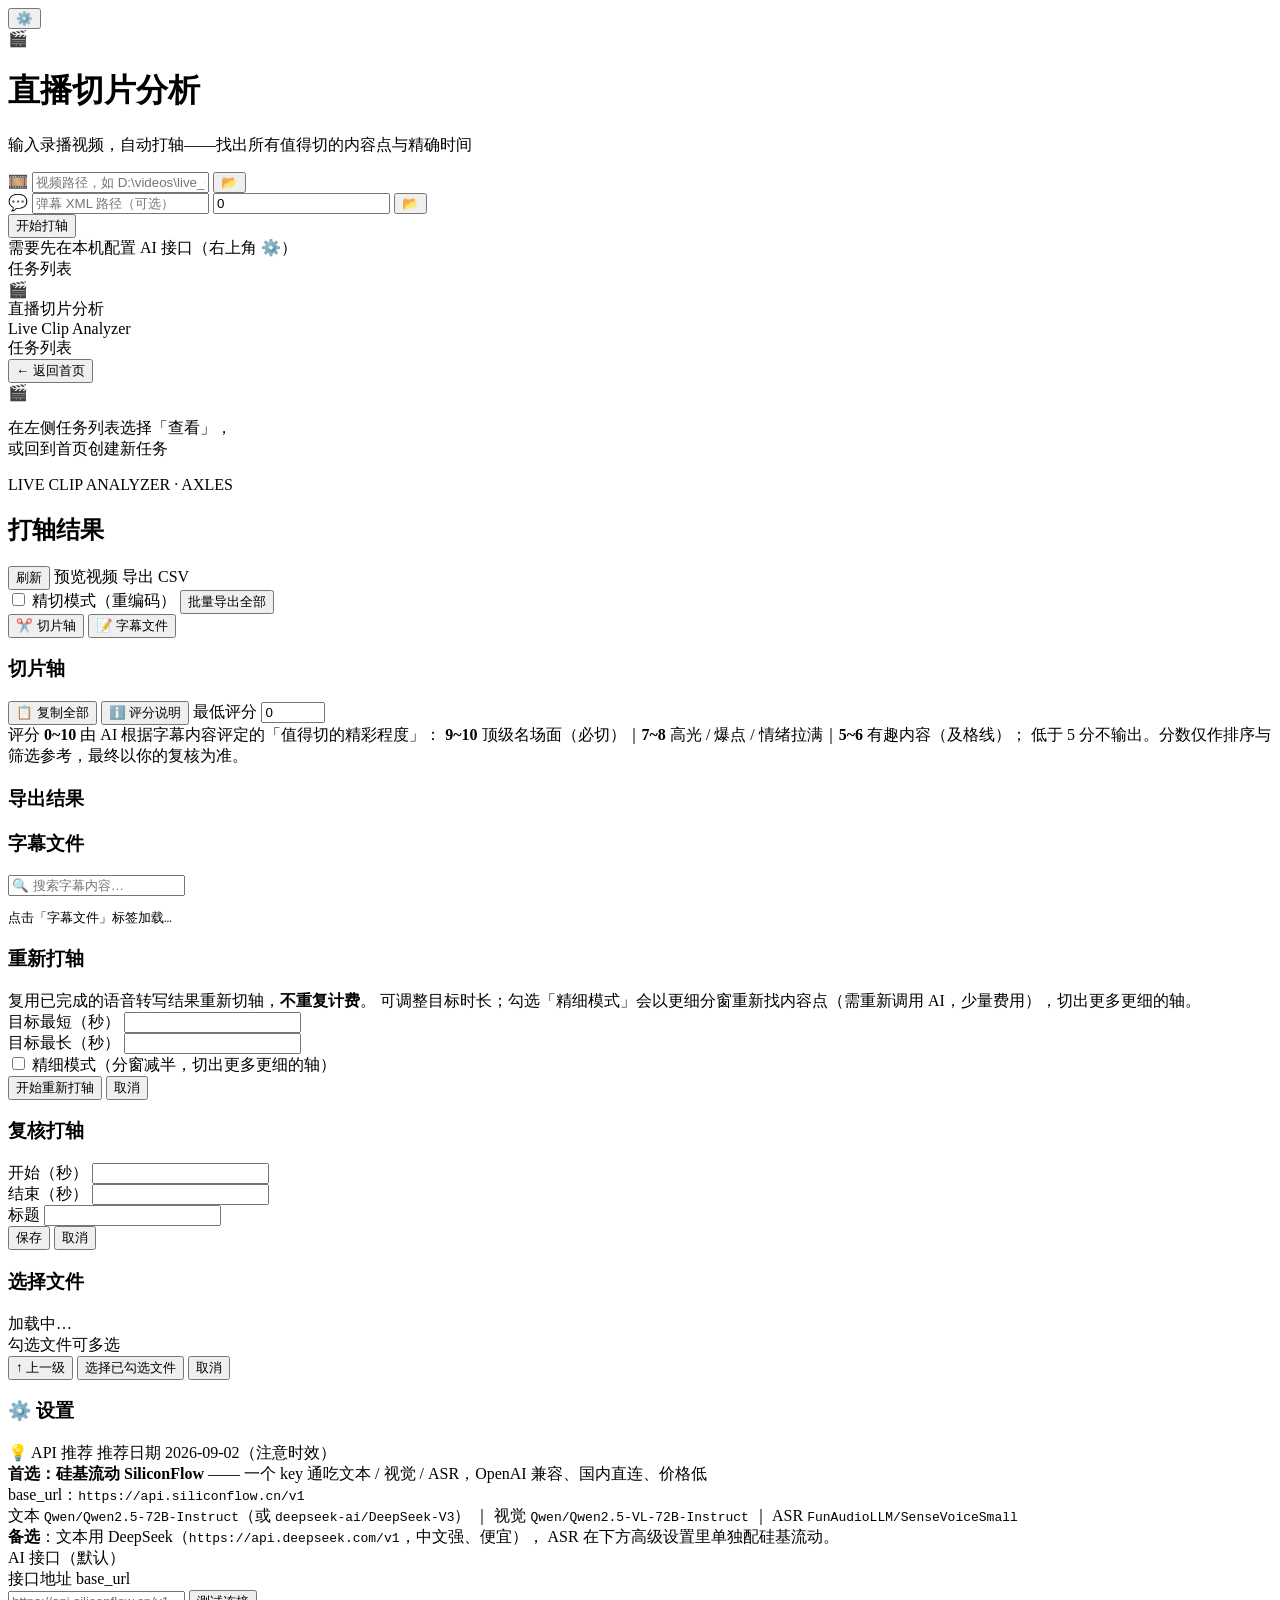
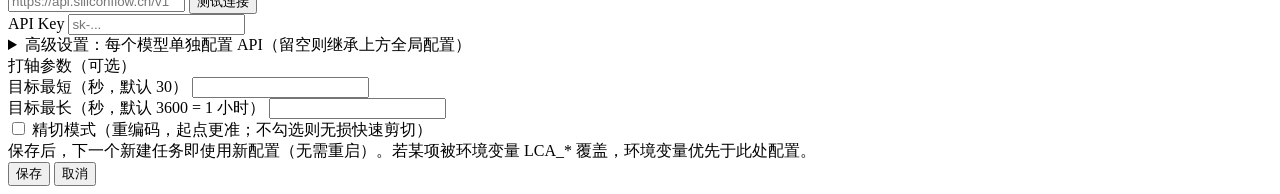
==== app/web/index.html @ c7d00784 "feat: v0.4.3 - move reaxle button to task list items (next to view/delete) + richer reasons with quo" ====
<!DOCTYPE html>
<html lang="zh-CN">
<head>
  <meta charset="UTF-8" />
  <meta name="viewport" content="width=device-width, initial-scale=1.0" />
  <title>直播切片分析 · Live Clip Analyzer</title>
  <link rel="stylesheet" href="/static/style.css" />
</head>
<body>
  <!-- 右上角设置 -->
  <button id="btn-settings" class="fab-settings" title="设置">⚙️</button>

  <!-- ═══════════ 第一页：首页 ═══════════ -->
  <div class="home" id="home">
    <div class="home-center" id="home-center">
    <div class="home-logo">🎬</div>
    <h1 class="home-title">直播切片分析</h1>
    <p class="home-sub">输入录播视频，自动打轴——找出所有值得切的内容点与精确时间</p>

    <div class="input-bar">
      <span class="input-icon">🎞️</span>
      <input type="text" id="video_path" placeholder="视频路径，如 D:\videos\live_001.flv" required autocomplete="off" />
      <button type="button" class="btn-browse" data-target="video_path" data-filter="video" title="浏览视频文件（可多选）">📂</button>
    </div>
    <div id="video-chips" class="video-chips hidden"></div>
    <div class="input-bar">
      <span class="input-icon">💬</span>
      <input type="text" id="danmaku_path" placeholder="弹幕 XML 路径（可选）" autocomplete="off" />
      <input type="number" id="offset_seconds" class="offset-input" title="弹幕偏移（秒）" step="0.5" value="0" />
      <button type="button" class="btn-browse" data-target="danmaku_path" data-filter="xml" title="浏览 XML 文件">📂</button>
    </div>

    <button class="btn-start" id="btn-start">开始打轴</button>
    <div class="home-hint">需要先在本机配置 AI 接口（右上角 ⚙️）</div>
    </div>

    <!-- 左下：任务列表正方格 -->
    <div class="home-tasks" id="home-tasks">
      <div class="home-tasks-title">任务列表</div>
      <div id="task-list" class="task-list"></div>
    </div>
  </div>

  <!-- ═══════════ 第二页：报告窗口（嵌套覆盖） ═══════════ -->
  <div class="window-overlay" id="window-overlay">
    <div class="window" id="report-window">
      <!-- 左侧：规整收纳的第一页内容 -->
      <div class="win-sidebar">
        <div class="win-brand">
          <span class="win-brand-logo">🎬</span>
          <div>
            <div class="win-brand-name">直播切片分析</div>
            <div class="win-brand-sub">Live Clip Analyzer</div>
          </div>
        </div>
        <div class="win-tasks-title">任务列表</div>
        <div id="win-task-list" class="task-list"></div>
        <div class="win-sidebar-foot">
          <button id="btn-back-home" class="ghost">← 返回首页</button>
        </div>
      </div>

      <!-- 右侧：打轴结果 -->
      <div class="win-main" id="win-main">
        <div class="win-empty" id="win-empty">
          <div class="win-empty-icon">🎬</div>
          <p>在左侧任务列表选择「查看」，<br />或回到首页创建新任务</p>
        </div>

        <div class="report hidden" id="report-card">
          <div class="report-head">
            <div>
              <div class="report-kicker">LIVE CLIP ANALYZER · AXLES</div>
              <h2 id="report-title">打轴结果</h2>
            </div>
            <div class="actions">
              <button id="btn-refresh" class="ghost">刷新</button>
              <a id="link-video" class="btn ghost" target="_blank">预览视频</a>
              <a id="link-csv" class="btn ghost" target="_blank">导出 CSV</a>
            </div>
            <div class="actions export-actions">
              <label class="check-label"><input type="checkbox" id="export-accurate" /> 精切模式（重编码）</label>
              <button id="btn-export-all" class="btn btn-primary">批量导出全部</button>
            </div>
            <div id="srt-hint" class="srt-hint hidden"></div>
          </div>
          <div id="report-status" class="report-status"></div>

          <div class="win-tabs">
            <button class="win-tab active" data-tab="axles">✂️ 切片轴</button>
            <button class="win-tab" data-tab="subtitle">📝 字幕文件</button>
          </div>

          <div id="tab-axles">
          <div class="section-block">
            <div class="section-head">
              <h3>切片轴</h3>
              <div class="filter-row">
                <button id="btn-copy-all" class="ghost" title="复制全部轴清单（制表符分隔，可直接粘贴进 Excel / 共享表格）">📋 复制全部</button>
                <button id="btn-score-help" class="ghost score-help-btn" title="评分说明">ℹ️ 评分说明</button>
                <label for="score-filter">最低评分</label>
                <input type="number" id="score-filter" value="0" min="0" max="10" step="0.5" />
              </div>
            </div>
            <div id="score-help" class="score-help hidden">
              评分 <b>0~10</b> 由 AI 根据字幕内容评定的「值得切的精彩程度」：
              <b>9~10</b> 顶级名场面（必切）｜<b>7~8</b> 高光 / 爆点 / 情绪拉满｜<b>5~6</b> 有趣内容（及格线）；
              低于 5 分不输出。分数仅作排序与筛选参考，最终以你的复核为准。
            </div>
            <div id="axles-container" class="axles"></div>
          </div>

          <div class="section-block">
            <div class="section-head"><h3>导出结果</h3></div>
            <div id="export-results" class="candidates"></div>
          </div>
          </div>

          <div id="tab-subtitle" class="hidden">
            <div class="section-block">
              <div class="section-head">
                <h3>字幕文件</h3>
                <div class="filter-row">
                  <input type="text" id="subtitle-search" class="subtitle-search"
                         placeholder="🔍 搜索字幕内容…" autocomplete="off" />
                </div>
              </div>
              <div class="filter-row subtitle-path-row">
                <span id="subtitle-path" class="muted"></span>
              </div>
              <div id="subtitle-results" class="subtitle-results hidden"></div>
              <pre id="subtitle-content" class="subtitle-view">点击「字幕文件」标签加载…</pre>
            </div>
          </div>
        </div>
      </div>
    </div>
  </div>

  <!-- ═══════════ 模态框 ═══════════ -->

  <div id="reaxle-modal" class="modal hidden">
    <div class="modal-content">
      <h3>重新打轴</h3>
      <div class="cfg-hint">
        复用已完成的语音转写结果重新切轴，<b>不重复计费</b>。
        可调整目标时长；勾选「精细模式」会以更细分窗重新找内容点（需重新调用 AI，少量费用），切出更多更细的轴。
      </div>
      <div class="form-row two-col">
        <div>
          <label>目标最短（秒）</label>
          <input type="number" id="reaxle-min" min="5" step="5" />
        </div>
        <div>
          <label>目标最长（秒）</label>
          <input type="number" id="reaxle-max" min="30" step="30" />
        </div>
      </div>
      <div class="form-row">
        <label class="check-label">
          <input type="checkbox" id="reaxle-fine" />
          精细模式（分窗减半，切出更多更细的轴）
        </label>
      </div>
      <div class="modal-actions">
        <button id="btn-confirm-reaxle">开始重新打轴</button>
        <button id="btn-cancel-reaxle" class="ghost">取消</button>
      </div>
    </div>
  </div>

  <div id="edit-modal" class="modal hidden">
    <div class="modal-content">
      <h3>复核打轴</h3>
      <input type="hidden" id="edit-id" />
      <div class="form-row two-col">
        <div>
          <label>开始（秒）</label>
          <input type="number" id="edit-start" step="0.5" />
        </div>
        <div>
          <label>结束（秒）</label>
          <input type="number" id="edit-end" step="0.5" />
        </div>
      </div>
      <div class="form-row">
        <label>标题</label>
        <input type="text" id="edit-title" />
      </div>
      <div class="modal-actions">
        <button id="btn-save-review">保存</button>
        <button id="btn-cancel-review" class="ghost">取消</button>
      </div>
    </div>
  </div>

  <div id="file-modal" class="modal hidden">
    <div class="modal-content file-browser">
      <h3 id="file-modal-title">选择文件</h3>
      <div class="fb-path" id="fb-path">加载中…</div>
      <div class="fb-list" id="fb-list"></div>
      <div class="fb-footer">
        <span id="fb-selected-count" class="muted">勾选文件可多选</span>
        <div class="fb-footer-actions">
          <button id="btn-fb-up" class="ghost">↑ 上一级</button>
          <button id="btn-fb-confirm" class="btn btn-primary hidden">选择已勾选文件</button>
          <button id="btn-fb-cancel" class="ghost">取消</button>
        </div>
      </div>
    </div>
  </div>

  <div id="config-modal" class="modal hidden">
    <div class="modal-content config-modal">
      <h3>⚙️ 设置</h3>

      <div class="cfg-recommend">
        <div class="cfg-recommend-title">💡 API 推荐 <span class="cfg-recommend-date">推荐日期 2026-09-02（注意时效）</span></div>
        <div class="cfg-recommend-body">
          <b>首选：硅基流动 SiliconFlow</b> —— 一个 key 通吃文本 / 视觉 / ASR，OpenAI 兼容、国内直连、价格低<br />
          base_url：<code>https://api.siliconflow.cn/v1</code><br />
          文本 <code>Qwen/Qwen2.5-72B-Instruct</code>（或 <code>deepseek-ai/DeepSeek-V3</code>）
          ｜ 视觉 <code>Qwen/Qwen2.5-VL-72B-Instruct</code>
          ｜ ASR <code>FunAudioLLM/SenseVoiceSmall</code><br />
          <b>备选</b>：文本用 DeepSeek（<code>https://api.deepseek.com/v1</code>，中文强、便宜），
          ASR 在下方高级设置里单独配硅基流动。
        </div>
      </div>

      <div class="cfg-section">AI 接口（默认）</div>
      <div class="form-row">
        <label for="cfg-base-url">接口地址 base_url</label>
        <div class="model-row">
          <input type="text" id="cfg-base-url" placeholder="https://api.siliconflow.cn/v1" autocomplete="off" />
          <button type="button" class="btn ghost btn-test" data-kind="global">测试连接</button>
        </div>
        <div class="cfg-ping-status" id="ping-status-global"></div>
      </div>
      <div class="form-row">
        <label for="cfg-api-key">API Key</label>
        <input type="password" id="cfg-api-key" placeholder="sk-..." autocomplete="off" />
        <div class="cfg-hint" id="cfg-key-hint"></div>
      </div>

      <details class="cfg-advanced" id="cfg-advanced">
        <summary>高级设置：每个模型单独配置 API（留空则继承上方全局配置）</summary>
        <div class="cfg-advanced-body">

          <div class="cfg-model-group">
            <div class="cfg-model-title">📝 文本模型（LLM · 打轴核心）</div>
            <div class="form-row">
              <label for="cfg-llm-model">模型名</label>
              <div class="model-row">
                <input type="text" id="cfg-llm-model" list="dl-llm" placeholder="填模型名；点「测试连接」后可下拉选择" autocomplete="off" />
                <datalist id="dl-llm"></datalist>
                <button type="button" class="btn ghost btn-test" data-kind="llm">测试连接</button>
              </div>
              <div class="cfg-ping-status" id="ping-status-llm"></div>
            </div>
            <div class="form-row two-col">
              <div>
                <label for="cfg-llm-base-url">接口地址（留空继承全局）</label>
                <input type="text" id="cfg-llm-base-url" placeholder="https://..." autocomplete="off" />
              </div>
              <div>
                <label for="cfg-llm-api-key">API Key（留空继承全局）</label>
                <input type="password" id="cfg-llm-api-key" autocomplete="off" />
              </div>
            </div>
          </div>

          <div class="cfg-model-group">
            <div class="cfg-model-title">👁️ 视觉模型（预留，打轴暂未使用）</div>
            <div class="form-row">
              <label for="cfg-vision-model">模型名</label>
              <div class="model-row">
                <input type="text" id="cfg-vision-model" list="dl-vision" placeholder="填模型名；点「测试连接」后可下拉选择" autocomplete="off" />
                <datalist id="dl-vision"></datalist>
                <button type="button" class="btn ghost btn-test" data-kind="vision">测试连接</button>
              </div>
              <div class="cfg-ping-status" id="ping-status-vision"></div>
            </div>
            <div class="form-row two-col">
              <div>
                <label for="cfg-vision-base-url">接口地址（留空继承全局）</label>
                <input type="text" id="cfg-vision-base-url" placeholder="https://..." autocomplete="off" />
              </div>
              <div>
                <label for="cfg-vision-api-key">API Key（留空继承全局）</label>
                <input type="password" id="cfg-vision-api-key" autocomplete="off" />
              </div>
            </div>
          </div>

          <div class="cfg-model-group">
            <div class="cfg-model-title">🎙️ ASR 转写模型（语音转写）</div>
            <div class="form-row">
              <label for="cfg-asr-model">模型名</label>
              <div class="model-row">
                <input type="text" id="cfg-asr-model" list="dl-asr" placeholder="填模型名；点「测试连接」后可下拉选择" autocomplete="off" />
                <datalist id="dl-asr"></datalist>
                <button type="button" class="btn ghost btn-test" data-kind="asr">测试连接</button>
              </div>
              <div class="cfg-ping-status" id="ping-status-asr"></div>
            </div>
            <div class="form-row two-col">
              <div>
                <label for="cfg-asr-base-url">接口地址（留空继承全局）</label>
                <input type="text" id="cfg-asr-base-url" placeholder="https://..." autocomplete="off" />
              </div>
              <div>
                <label for="cfg-asr-api-key">API Key（留空继承全局）</label>
                <input type="password" id="cfg-asr-api-key" autocomplete="off" />
              </div>
            </div>
          </div>

        </div>
      </details>

      <div class="cfg-section">打轴参数（可选）</div>
      <div class="form-row two-col">
        <div>
          <label for="cfg-target-min">目标最短（秒，默认 30）</label>
          <input type="number" id="cfg-target-min" min="5" step="5" />
        </div>
        <div>
          <label for="cfg-target-max">目标最长（秒，默认 3600 = 1 小时）</label>
          <input type="number" id="cfg-target-max" min="60" step="30" />
        </div>
      </div>
      <div class="form-row">
        <label class="check-label">
          <input type="checkbox" id="cfg-export-accurate" />
          精切模式（重编码，起点更准；不勾选则无损快速剪切）
        </label>
      </div>

      <div class="cfg-hint">保存后，下一个新建任务即使用新配置（无需重启）。若某项被环境变量 LCA_* 覆盖，环境变量优先于此处配置。</div>

      <div class="modal-actions">
        <button id="btn-save-config">保存</button>
        <button id="btn-cancel-config" class="ghost">取消</button>
      </div>
    </div>
  </div>

  <script src="/static/app.js"></script>
</body>
</html>
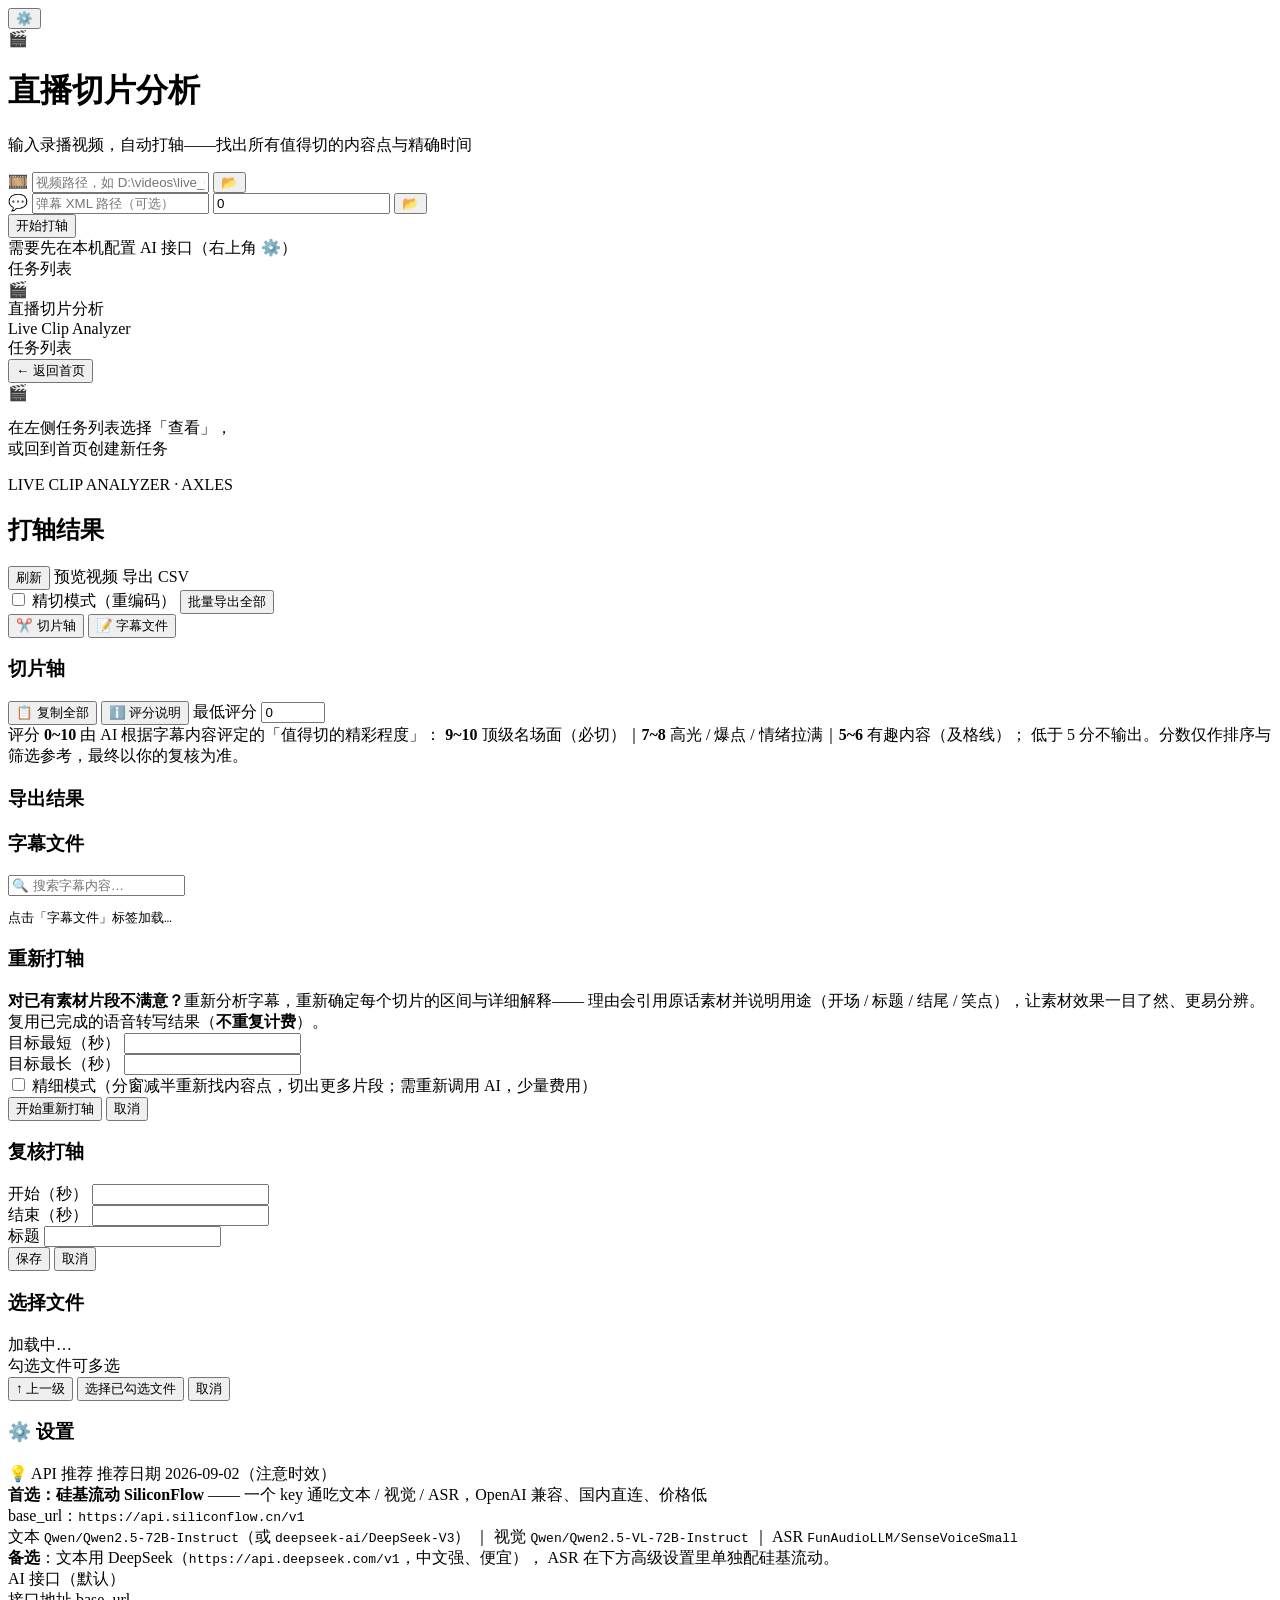
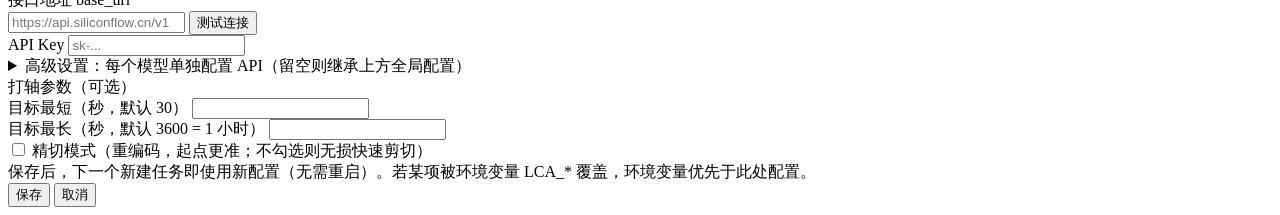
==== commit 85059980: "docs: clarify reaxle positioning - re-adjust clip ranges with detailed usage explanation (quoted sou" ====
--- a/app/web/index.html
+++ b/app/web/index.html
@@ -143,8 +143,9 @@
     <div class="modal-content">
       <h3>重新打轴</h3>
       <div class="cfg-hint">
-        复用已完成的语音转写结果重新切轴，<b>不重复计费</b>。
-        可调整目标时长；勾选「精细模式」会以更细分窗重新找内容点（需重新调用 AI，少量费用），切出更多更细的轴。
+        <b>对已有素材片段不满意？</b>重新分析字幕，重新确定每个切片的区间与详细解释——
+        理由会引用原话素材并说明用途（开场 / 标题 / 结尾 / 笑点），让素材效果一目了然、更易分辨。
+        复用已完成的语音转写结果（<b>不重复计费</b>）。
       </div>
       <div class="form-row two-col">
         <div>
@@ -159,7 +160,7 @@
       <div class="form-row">
         <label class="check-label">
           <input type="checkbox" id="reaxle-fine" />
-          精细模式（分窗减半，切出更多更细的轴）
+          精细模式（分窗减半重新找内容点，切出更多片段；需重新调用 AI，少量费用）
         </label>
       </div>
       <div class="modal-actions">
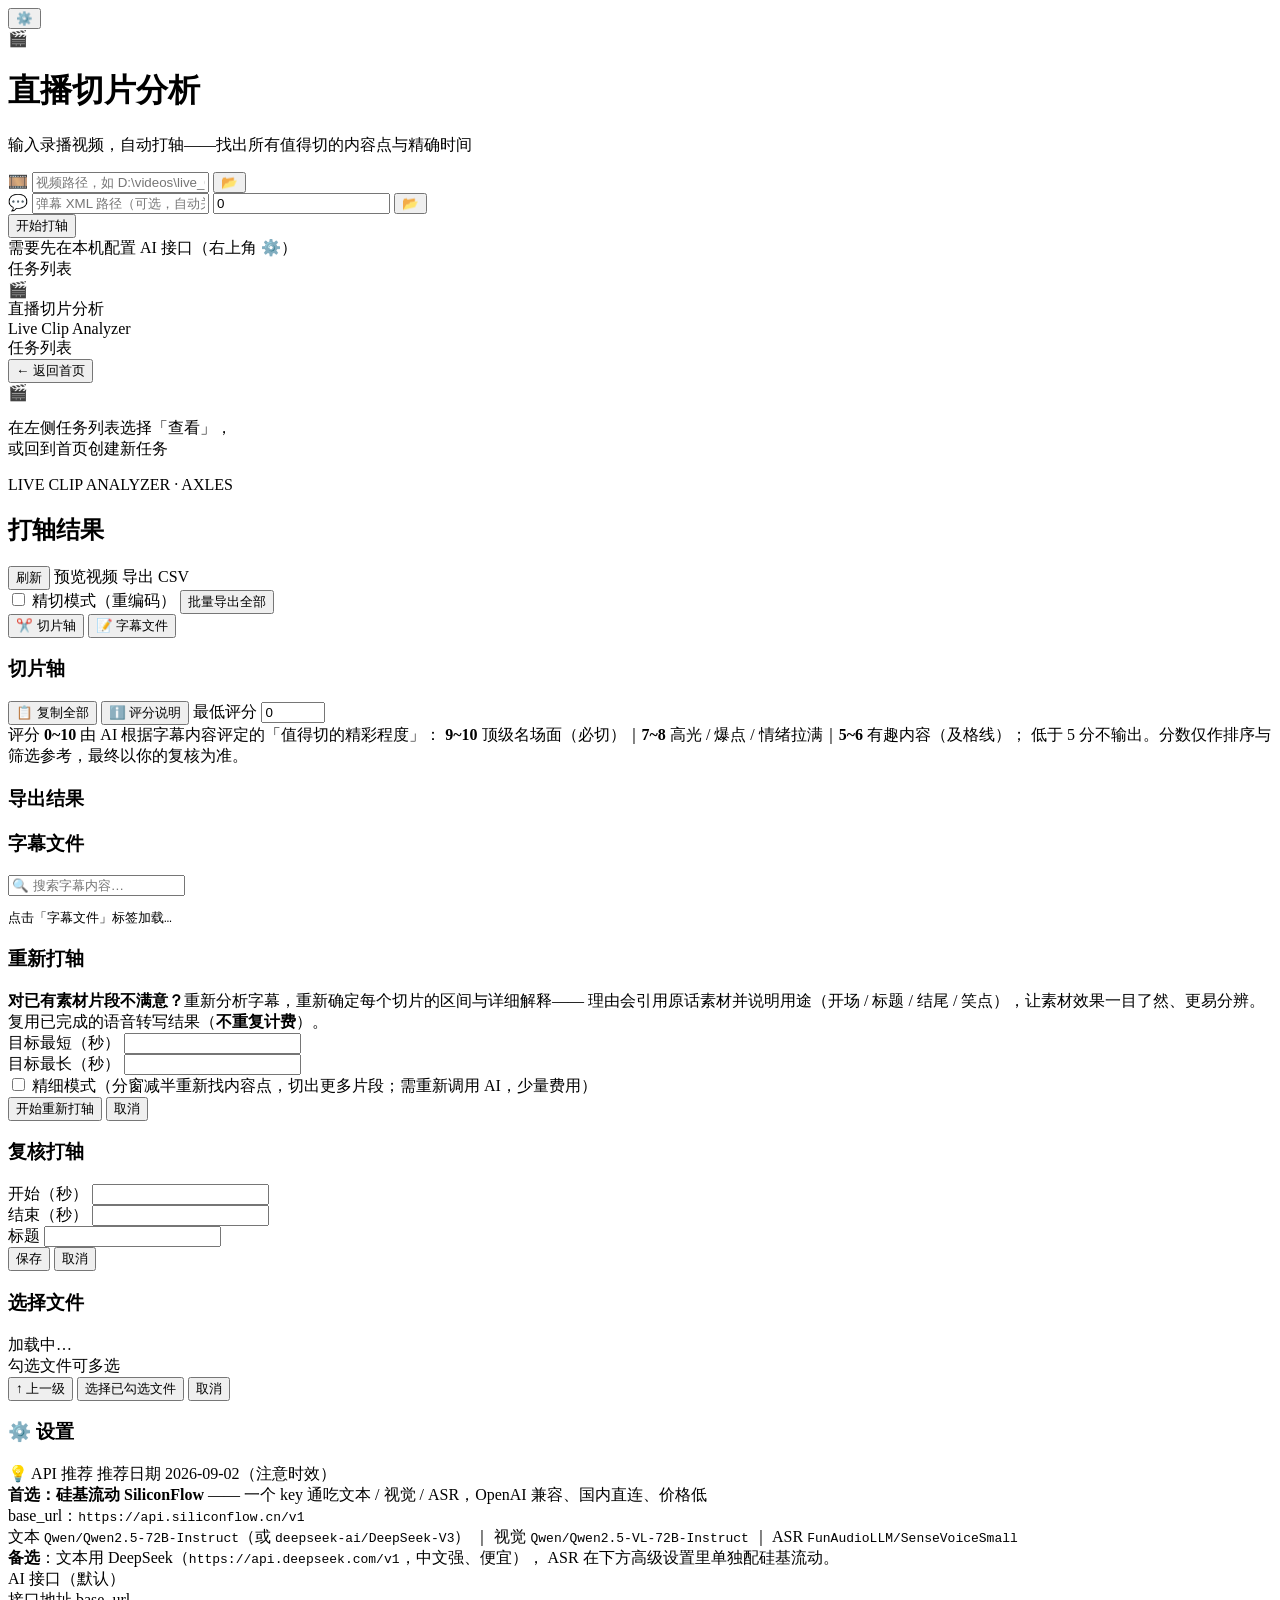
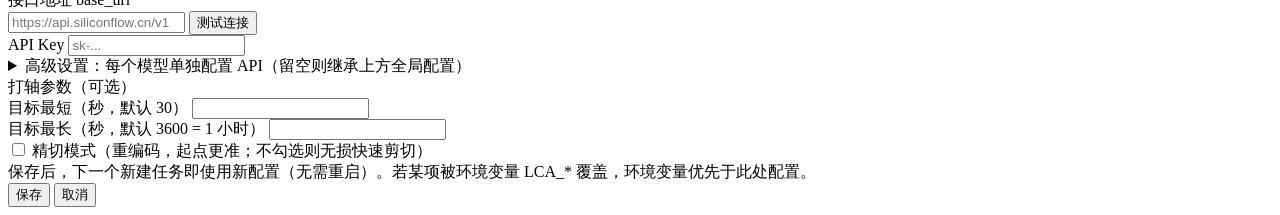
==== commit d962373d: "feat: v0.4.4 - five UI refinements 1. 文件浏览器路径框修复(完整换行显示, 不再截断遮挡) 2. 文件选择交互: 点击切换选中(颜色高亮), 确认按钮统一确认, " ====
--- a/app/web/index.html
+++ b/app/web/index.html
@@ -25,10 +25,11 @@
     <div id="video-chips" class="video-chips hidden"></div>
     <div class="input-bar">
       <span class="input-icon">💬</span>
-      <input type="text" id="danmaku_path" placeholder="弹幕 XML 路径（可选）" autocomplete="off" />
+      <input type="text" id="danmaku_path" placeholder="弹幕 XML 路径（可选，自动关联同名弹幕）" autocomplete="off" />
       <input type="number" id="offset_seconds" class="offset-input" title="弹幕偏移（秒）" step="0.5" value="0" />
       <button type="button" class="btn-browse" data-target="danmaku_path" data-filter="xml" title="浏览 XML 文件">📂</button>
     </div>
+    <div id="danmaku-hint" class="danmaku-hint hidden"></div>
 
     <button class="btn-start" id="btn-start">开始打轴</button>
     <div class="home-hint">需要先在本机配置 AI 接口（右上角 ⚙️）</div>
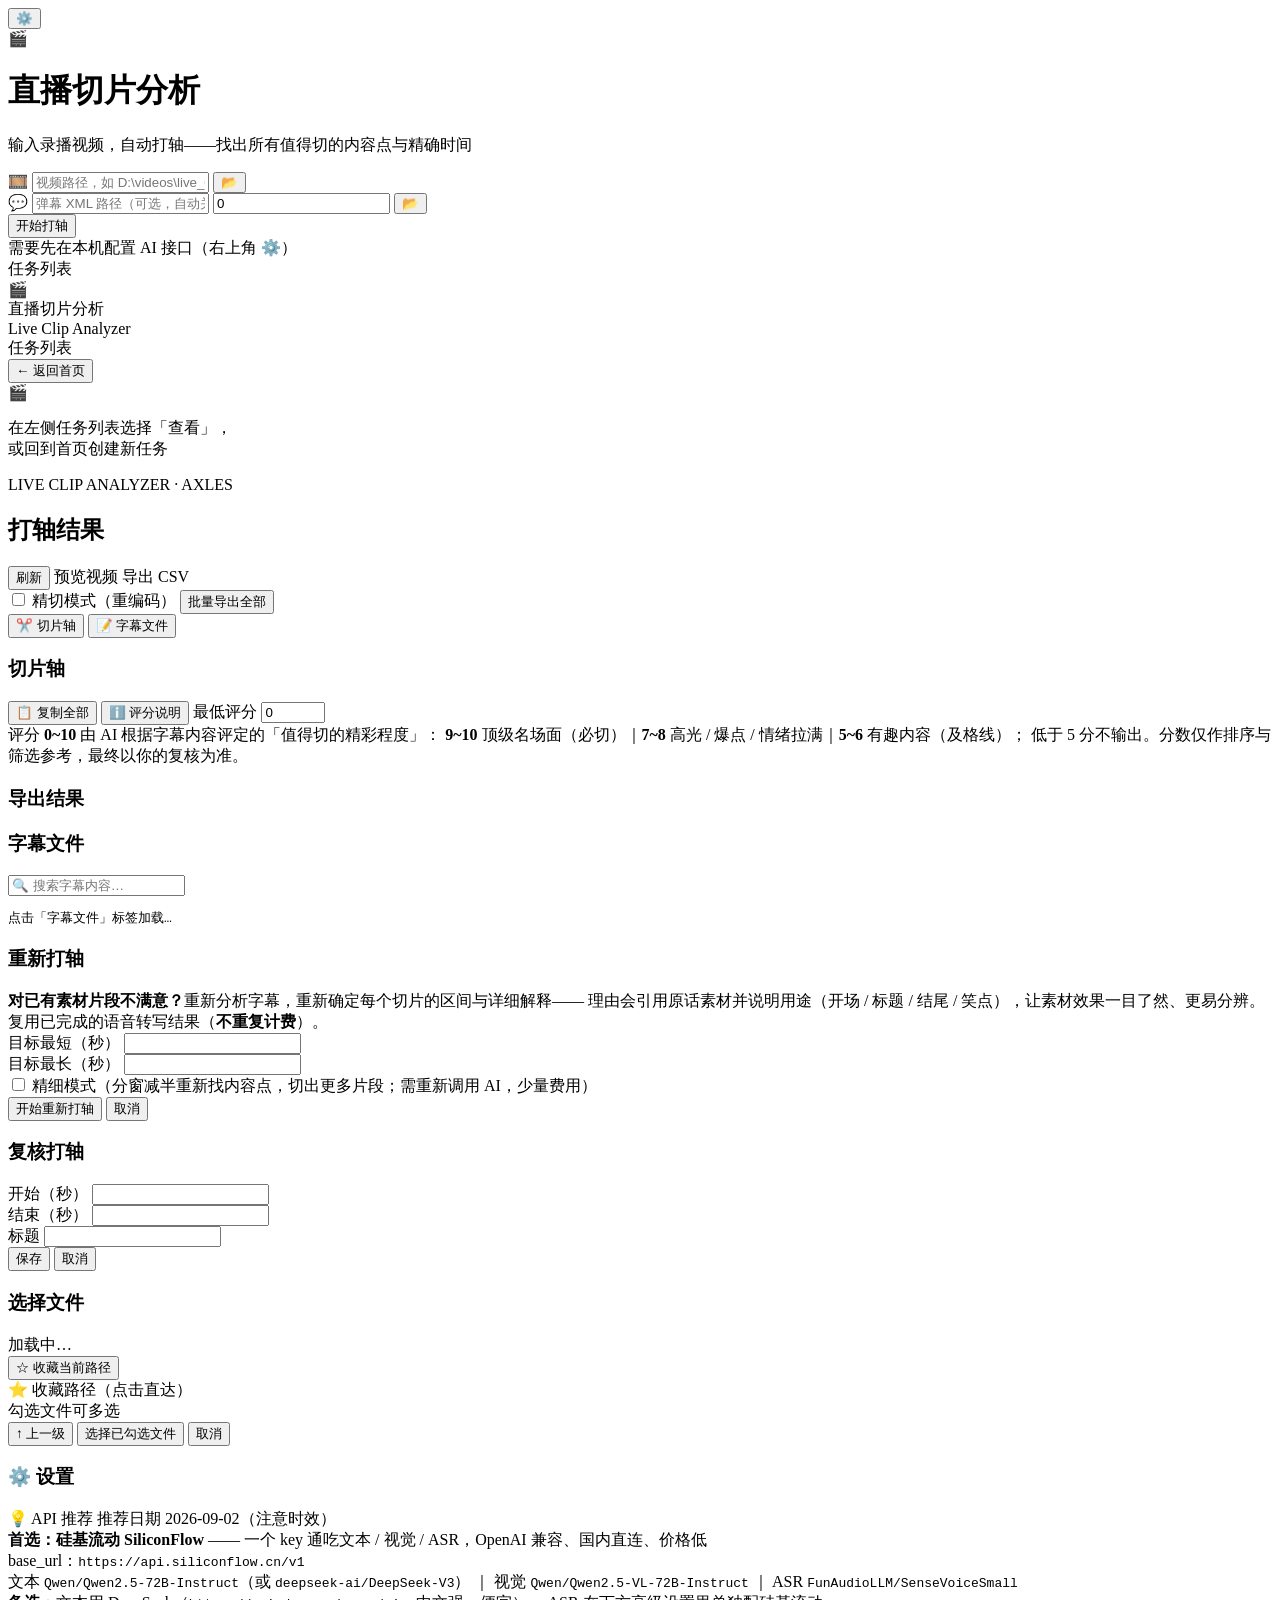
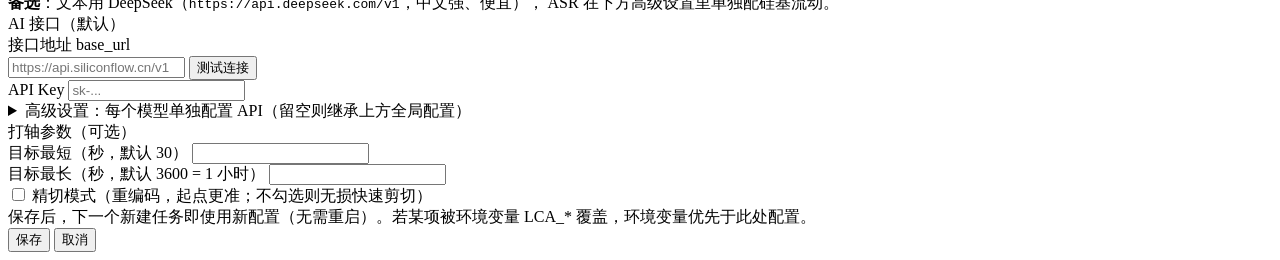
==== commit bebbbb12: "feat: v0.4.6 - real model dropdowns (functional filtering + counts) + file browser duration & favori" ====
--- a/app/web/index.html
+++ b/app/web/index.html
@@ -200,6 +200,13 @@
     <div class="modal-content file-browser">
       <h3 id="file-modal-title">选择文件</h3>
       <div class="fb-path" id="fb-path">加载中…</div>
+      <div class="fb-fav-bar">
+        <button type="button" id="btn-fb-fav" class="ghost" title="收藏 / 取消收藏当前路径">☆ 收藏当前路径</button>
+      </div>
+      <div class="fb-favorites hidden" id="fb-favorites">
+        <div class="fb-fav-title">⭐ 收藏路径（点击直达）</div>
+        <div class="fb-fav-list" id="fb-fav-list"></div>
+      </div>
       <div class="fb-list" id="fb-list"></div>
       <div class="fb-footer">
         <span id="fb-selected-count" class="muted">勾选文件可多选</span>
@@ -253,8 +260,14 @@
             <div class="form-row">
               <label for="cfg-llm-model">模型名</label>
               <div class="model-row">
-                <input type="text" id="cfg-llm-model" list="dl-llm" placeholder="填模型名；点「测试连接」后可下拉选择" autocomplete="off" />
-                <datalist id="dl-llm"></datalist>
+                <div class="model-select">
+                  <input type="text" id="cfg-llm-model" class="ms-input" placeholder="选择或输入模型名" autocomplete="off" />
+                  <button type="button" class="ms-toggle" data-kind="llm" title="展开模型列表">▾</button>
+                  <div class="ms-panel hidden" data-kind="llm">
+                    <div class="ms-info" id="ms-llm-info">尚未获取模型列表（点「测试连接」自动填充）</div>
+                    <div class="ms-list" id="ms-llm-list"></div>
+                  </div>
+                </div>
                 <button type="button" class="btn ghost btn-test" data-kind="llm">测试连接</button>
               </div>
               <div class="cfg-ping-status" id="ping-status-llm"></div>
@@ -276,8 +289,14 @@
             <div class="form-row">
               <label for="cfg-vision-model">模型名</label>
               <div class="model-row">
-                <input type="text" id="cfg-vision-model" list="dl-vision" placeholder="填模型名；点「测试连接」后可下拉选择" autocomplete="off" />
-                <datalist id="dl-vision"></datalist>
+                <div class="model-select">
+                  <input type="text" id="cfg-vision-model" class="ms-input" placeholder="选择或输入模型名" autocomplete="off" />
+                  <button type="button" class="ms-toggle" data-kind="vision" title="展开模型列表">▾</button>
+                  <div class="ms-panel hidden" data-kind="vision">
+                    <div class="ms-info" id="ms-vision-info">尚未获取模型列表（点「测试连接」自动填充）</div>
+                    <div class="ms-list" id="ms-vision-list"></div>
+                  </div>
+                </div>
                 <button type="button" class="btn ghost btn-test" data-kind="vision">测试连接</button>
               </div>
               <div class="cfg-ping-status" id="ping-status-vision"></div>
@@ -295,12 +314,37 @@
           </div>
 
           <div class="cfg-model-group">
-            <div class="cfg-model-title">🎙️ ASR 转写模型（语音转写）</div>
+            <div class="cfg-model-title">🎙️ ASR 转写引擎</div>
+            <div class="form-row">
+              <label for="cfg-asr-engine">引擎选择</label>
+              <select id="cfg-asr-engine">
+                <option value="local">本地 faster-whisper（默认，免费，CPU 较慢）</option>
+                <option value="api">云端 OpenAI 兼容 API（快，按量计费）</option>
+              </select>
+            </div>
+            <div class="form-row">
+              <label for="cfg-local-model-path">本地模型路径（whisper-large-v2）</label>
+              <input type="text" id="cfg-local-model-path" placeholder="D:\AdobE\VideoCaptioner\AppData\models\faster-whisper-large-v2" autocomplete="off" />
+            </div>
+            <div class="form-row">
+              <label for="cfg-subtitle-max-chars">字幕每行最大字符数（卡卡式精细断句）</label>
+              <input type="number" id="cfg-subtitle-max-chars" min="10" max="80" step="5" />
+            </div>
+          </div>
+
+          <div class="cfg-model-group">
+            <div class="cfg-model-title">🎙️ ASR 转写模型（云端引擎时使用）</div>
             <div class="form-row">
               <label for="cfg-asr-model">模型名</label>
               <div class="model-row">
-                <input type="text" id="cfg-asr-model" list="dl-asr" placeholder="填模型名；点「测试连接」后可下拉选择" autocomplete="off" />
-                <datalist id="dl-asr"></datalist>
+                <div class="model-select">
+                  <input type="text" id="cfg-asr-model" class="ms-input" placeholder="选择或输入模型名" autocomplete="off" />
+                  <button type="button" class="ms-toggle" data-kind="asr" title="展开模型列表">▾</button>
+                  <div class="ms-panel hidden" data-kind="asr">
+                    <div class="ms-info" id="ms-asr-info">尚未获取模型列表（点「测试连接」自动填充）</div>
+                    <div class="ms-list" id="ms-asr-list"></div>
+                  </div>
+                </div>
                 <button type="button" class="btn ghost btn-test" data-kind="asr">测试连接</button>
               </div>
               <div class="cfg-ping-status" id="ping-status-asr"></div>
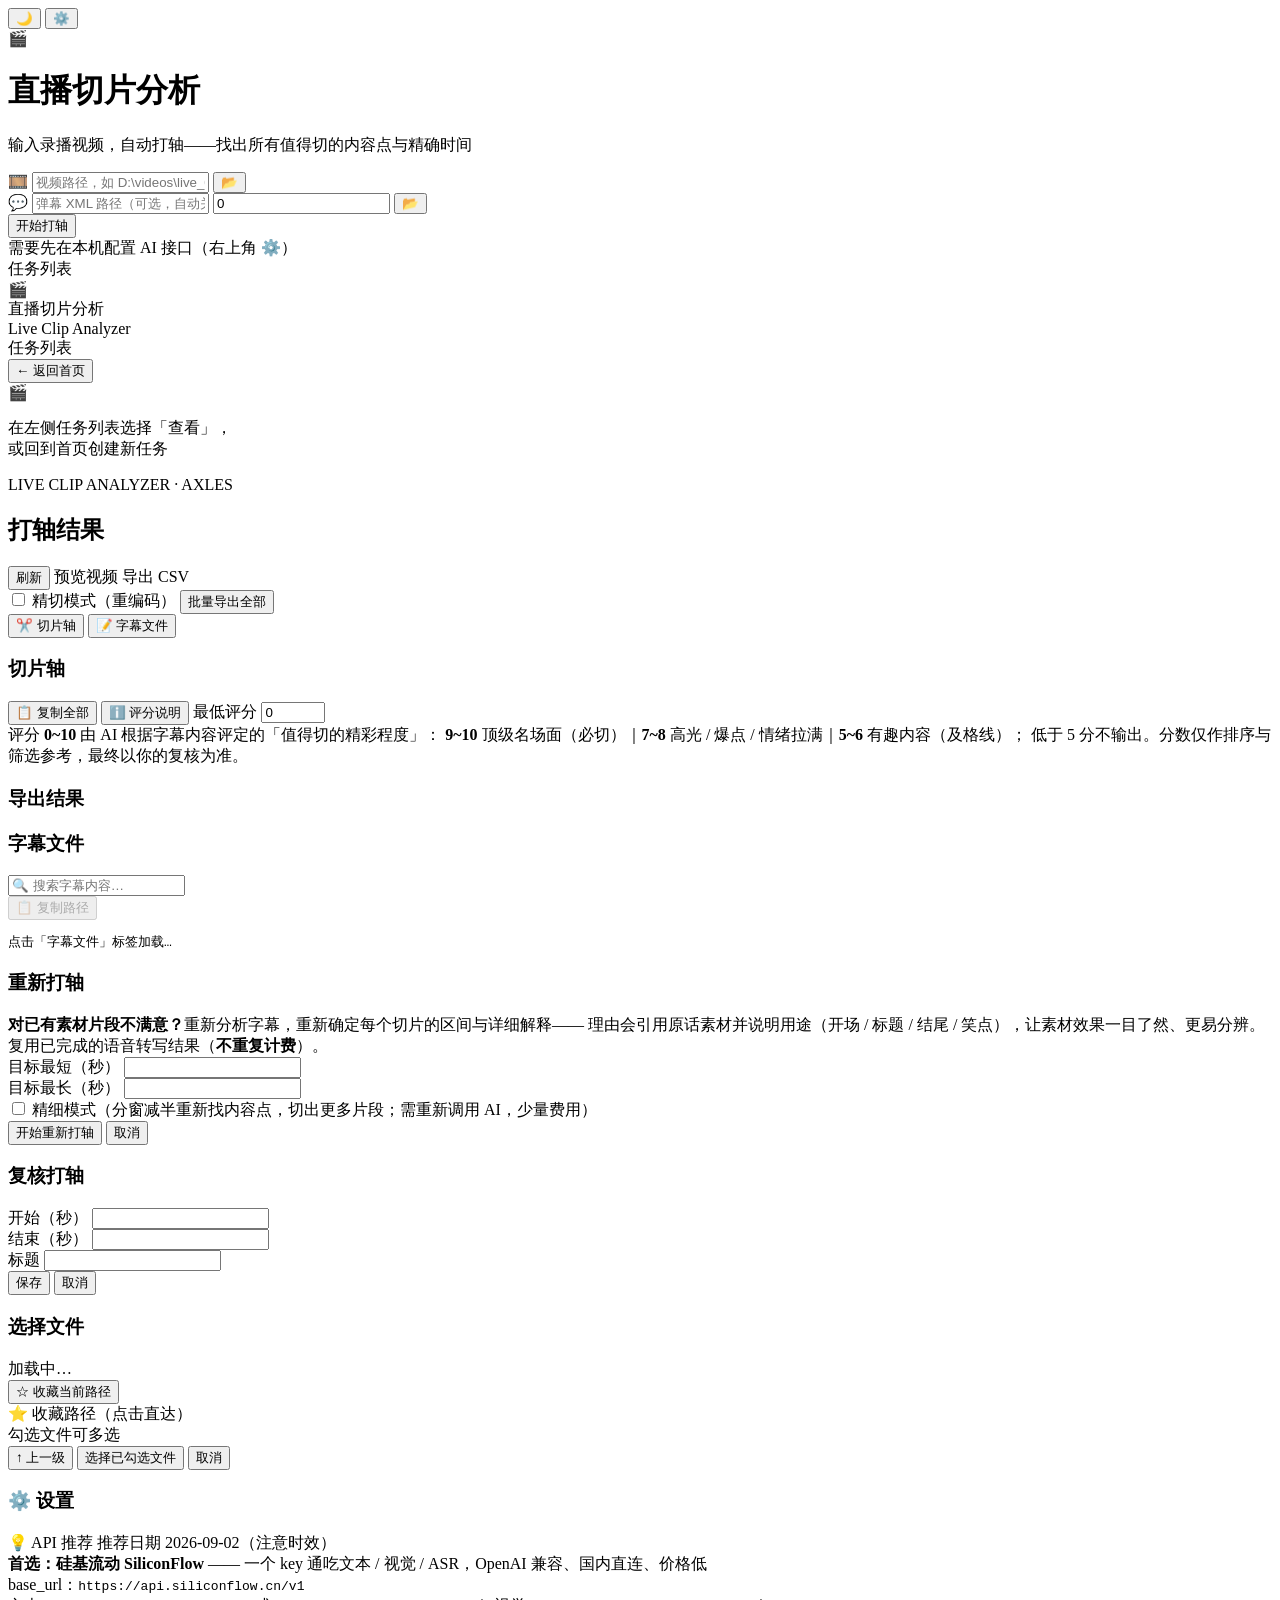
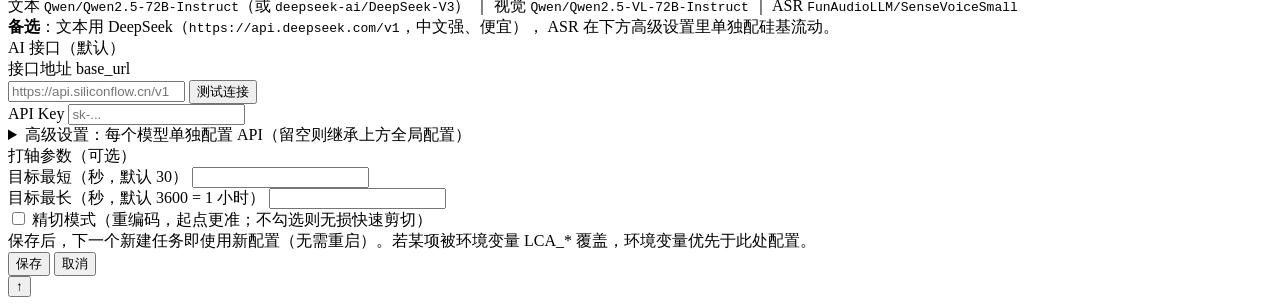
==== commit 1736a437: "feat: v0.5.0 - dual light/dark theme + UI efficiency polish - light theme token set + theme toggle w" ====
--- a/app/web/index.html
+++ b/app/web/index.html
@@ -4,10 +4,20 @@
   <meta charset="UTF-8" />
   <meta name="viewport" content="width=device-width, initial-scale=1.0" />
   <title>直播切片分析 · Live Clip Analyzer</title>
+  <script>
+    // 首帧前应用已保存的主题，避免闪烁
+    (function () {
+      try {
+        var t = localStorage.getItem("lca-theme");
+        if (t === "light" || t === "dark") document.documentElement.dataset.theme = t;
+      } catch (e) { /* ignore */ }
+    })();
+  </script>
   <link rel="stylesheet" href="/static/style.css" />
 </head>
 <body>
-  <!-- 右上角设置 -->
+  <!-- 右上角：主题切换 + 设置 -->
+  <button id="btn-theme" class="fab-theme" title="切换深浅主题">🌙</button>
   <button id="btn-settings" class="fab-settings" title="设置">⚙️</button>
 
   <!-- ═══════════ 第一页：首页 ═══════════ -->
@@ -69,27 +79,29 @@
         </div>
 
         <div class="report hidden" id="report-card">
-          <div class="report-head">
-            <div>
-              <div class="report-kicker">LIVE CLIP ANALYZER · AXLES</div>
-              <h2 id="report-title">打轴结果</h2>
-            </div>
-            <div class="actions">
-              <button id="btn-refresh" class="ghost">刷新</button>
-              <a id="link-video" class="btn ghost" target="_blank">预览视频</a>
-              <a id="link-csv" class="btn ghost" target="_blank">导出 CSV</a>
-            </div>
-            <div class="actions export-actions">
-              <label class="check-label"><input type="checkbox" id="export-accurate" /> 精切模式（重编码）</label>
-              <button id="btn-export-all" class="btn btn-primary">批量导出全部</button>
-            </div>
-            <div id="srt-hint" class="srt-hint hidden"></div>
-          </div>
-          <div id="report-status" class="report-status"></div>
-
-          <div class="win-tabs">
-            <button class="win-tab active" data-tab="axles">✂️ 切片轴</button>
-            <button class="win-tab" data-tab="subtitle">📝 字幕文件</button>
+          <div class="report-toolbar">
+            <div class="report-head">
+              <div>
+                <div class="report-kicker">LIVE CLIP ANALYZER · AXLES</div>
+                <h2 id="report-title">打轴结果</h2>
+              </div>
+              <div class="actions">
+                <button id="btn-refresh" class="ghost">刷新</button>
+                <a id="link-video" class="btn ghost" target="_blank">预览视频</a>
+                <a id="link-csv" class="btn ghost" target="_blank">导出 CSV</a>
+              </div>
+              <div class="actions export-actions">
+                <label class="check-label"><input type="checkbox" id="export-accurate" /> 精切模式（重编码）</label>
+                <button id="btn-export-all" class="btn btn-primary">批量导出全部</button>
+              </div>
+              <div id="srt-hint" class="srt-hint hidden"></div>
+            </div>
+            <div id="report-status" class="report-status"></div>
+
+            <div class="win-tabs">
+              <button class="win-tab active" data-tab="axles">✂️ 切片轴</button>
+              <button class="win-tab" data-tab="subtitle">📝 字幕文件</button>
+            </div>
           </div>
 
           <div id="tab-axles">
@@ -101,6 +113,7 @@
                 <button id="btn-score-help" class="ghost score-help-btn" title="评分说明">ℹ️ 评分说明</button>
                 <label for="score-filter">最低评分</label>
                 <input type="number" id="score-filter" value="0" min="0" max="10" step="0.5" />
+                <span id="score-filter-count" class="muted"></span>
               </div>
             </div>
             <div id="score-help" class="score-help hidden">
@@ -128,6 +141,8 @@
               </div>
               <div class="filter-row subtitle-path-row">
                 <span id="subtitle-path" class="muted"></span>
+                <span id="subtitle-count" class="muted"></span>
+                <button id="btn-copy-srt-path" class="ghost" disabled title="复制字幕文件完整路径">📋 复制路径</button>
               </div>
               <div id="subtitle-results" class="subtitle-results hidden"></div>
               <pre id="subtitle-content" class="subtitle-view">点击「字幕文件」标签加载…</pre>
@@ -318,7 +333,7 @@
             <div class="form-row">
               <label for="cfg-asr-engine">引擎选择</label>
               <select id="cfg-asr-engine">
-                <option value="local">本地 faster-whisper（默认，免费，CPU 较慢）</option>
+                <option value="local">本地 faster-whisper（默认，免费，CUDA 加速）</option>
                 <option value="api">云端 OpenAI 兼容 API（快，按量计费）</option>
               </select>
             </div>
@@ -327,7 +342,7 @@
               <input type="text" id="cfg-local-model-path" placeholder="D:\AdobE\VideoCaptioner\AppData\models\faster-whisper-large-v2" autocomplete="off" />
             </div>
             <div class="form-row">
-              <label for="cfg-subtitle-max-chars">字幕每行最大字符数（卡卡式精细断句）</label>
+              <label for="cfg-subtitle-max-chars">字幕每行最大字符数（中文建议 30 字符，一句话一条轴）</label>
               <input type="number" id="cfg-subtitle-max-chars" min="10" max="80" step="5" />
             </div>
           </div>
@@ -391,6 +406,8 @@
     </div>
   </div>
 
+  <button id="btn-scroll-top" class="fab-scroll hidden" title="回到顶部">↑</button>
+
   <script src="/static/app.js"></script>
 </body>
 </html>
